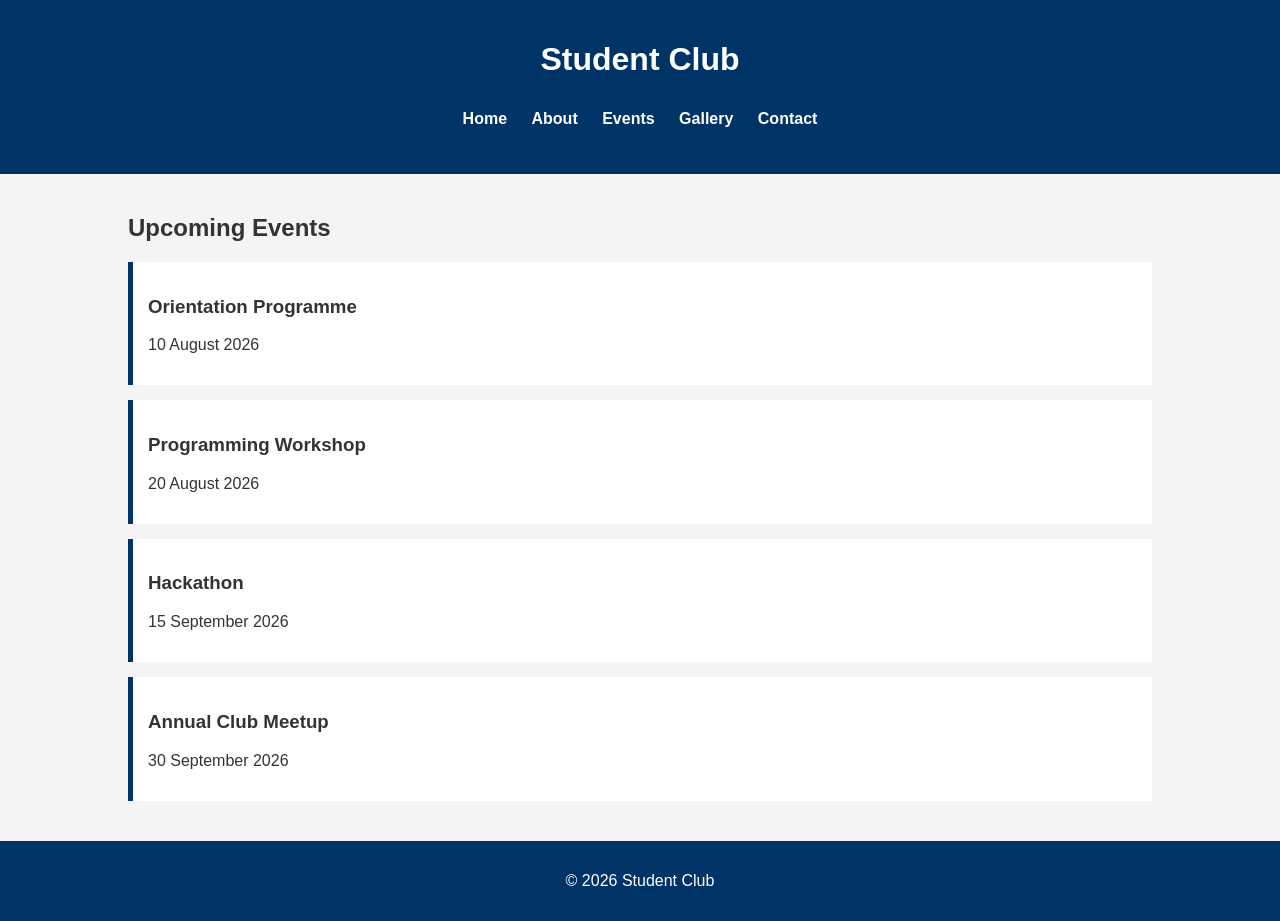
==== events.html @ 7ca0ce87 "Add About page" ====
<!DOCTYPE html>
<html lang="en">
<head>
<meta charset="UTF-8">
<meta name="viewport" content="width=device-width, initial-scale=1.0">
<title>Events</title>
<link rel="stylesheet" href="style.css">
</head>

<body>

<header>

<h1>Student Club</h1>

<nav>
<ul>
<li><a href="index.html">Home</a></li>
<li><a href="about.html">About</a></li>
<li><a href="events.html">Events</a></li>
<li><a href="gallery.html">Gallery</a></li>
<li><a href="contact.html">Contact</a></li>
</ul>
</nav>

</header>

<section class="events">

<h2>Upcoming Events</h2>

<div class="event">
<h3>Orientation Programme</h3>
<p>10 August 2026</p>
</div>

<div class="event">
<h3>Programming Workshop</h3>
<p>20 August 2026</p>
</div>

<div class="event">
<h3>Hackathon</h3>
<p>15 September 2026</p>
</div>

<div class="event">
<h3>Annual Club Meetup</h3>
<p>30 September 2026</p>
</div>

</section>

<footer>

<p>&copy; 2026 Student Club</p>

</footer>

</body>
</html>
---- style.css ----
body{
    margin:0;
    font-family:Arial,Helvetica,sans-serif;
    background:#f4f4f4;
    color:#333;
}

header{
    background:#003366;
    color:white;
    text-align:center;
    padding:20px;
}

nav ul{
    list-style:none;
    padding:0;
}

nav li{
    display:inline-block;
    margin:10px;
}

nav a{
    color:white;
    text-decoration:none;
    font-weight:bold;
}

.hero{
    background:#e8f2ff;
    text-align:center;
    padding:60px 20px;
}

.hero h2{
    color:#003366;
}

.btn{
    display:inline-block;
    margin-top:20px;
    background:#003366;
    color:white;
    padding:12px 25px;
    text-decoration:none;
    border-radius:5px;
}

.about,
.events,
.contact,
.gallery{
    width:80%;
    margin:40px auto;
}

.event{
    background:white;
    padding:15px;
    margin:15px 0;
    border-left:5px solid #003366;
}

.gallery{
    text-align:center;
}

.gallery img{
    width:300px;
    margin:10px;
    border-radius:8px;
    box-shadow:0 0 10px rgba(0,0,0,0.2);
}

footer{
    background:#003366;
    color:white;
    text-align:center;
    padding:15px;
    margin-top:40px;
}
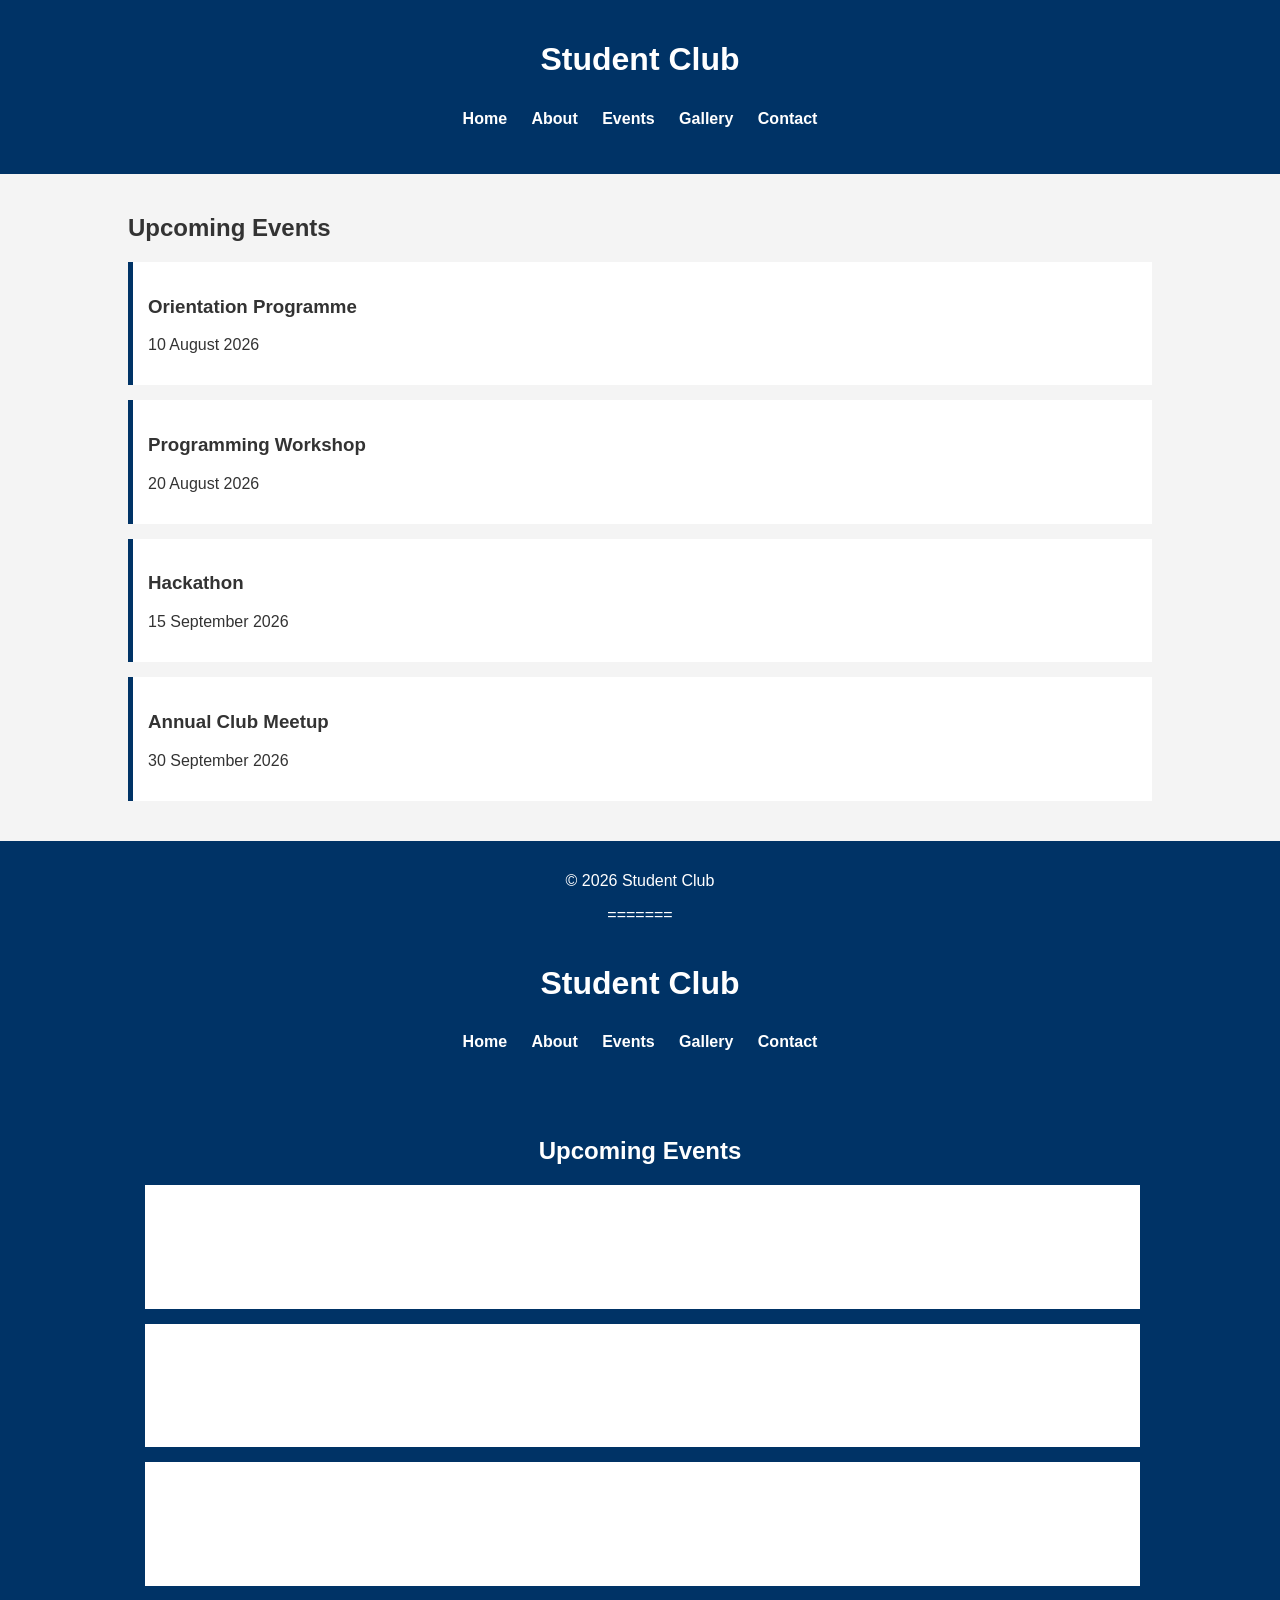
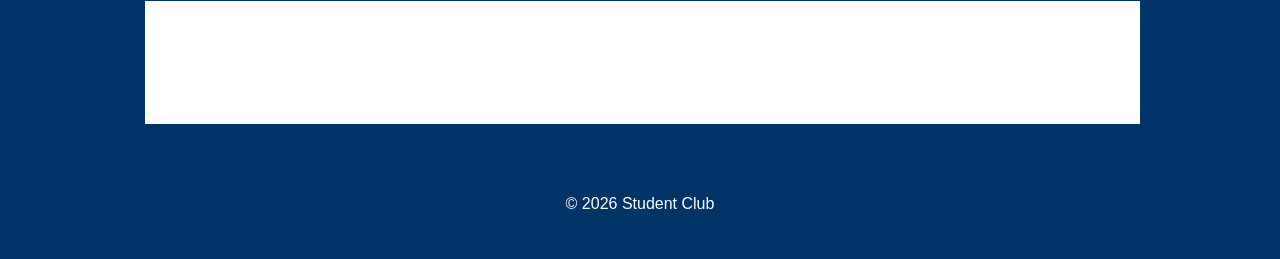
==== commit 7c659f0a: "Add Events page" ====
--- a/events.html
+++ b/events.html
@@ -55,6 +55,54 @@
 
 <p>&copy; 2026 Student Club</p>
 
+=======
+    <meta charset="UTF-8">
+    <meta name="viewport" content="width=device-width, initial-scale=1.0">
+    <title>Events - Student Club</title>
+    <link rel="stylesheet" href="style.css">
+</head>
+<body>
+
+<header>
+    <h1>Student Club</h1>
+
+    <nav>
+        <ul>
+            <li><a href="index.html">Home</a></li>
+            <li><a href="about.html">About</a></li>
+            <li><a href="events.html">Events</a></li>
+            <li><a href="gallery.html">Gallery</a></li>
+            <li><a href="contact.html">Contact</a></li>
+        </ul>
+    </nav>
+</header>
+
+<section class="events">
+    <h2>Upcoming Events</h2>
+
+    <div class="event">
+        <h3>Orientation Programme</h3>
+        <p>10 August 2026</p>
+    </div>
+
+    <div class="event">
+        <h3>Programming Workshop</h3>
+        <p>20 August 2026</p>
+    </div>
+
+    <div class="event">
+        <h3>Hackathon</h3>
+        <p>15 September 2026</p>
+    </div>
+
+    <div class="event">
+        <h3>Annual Club Meetup</h3>
+        <p>30 September 2026</p>
+    </div>
+</section>
+
+<footer>
+    <p>&copy; 2026 Student Club</p>
 </footer>
 
 </body>
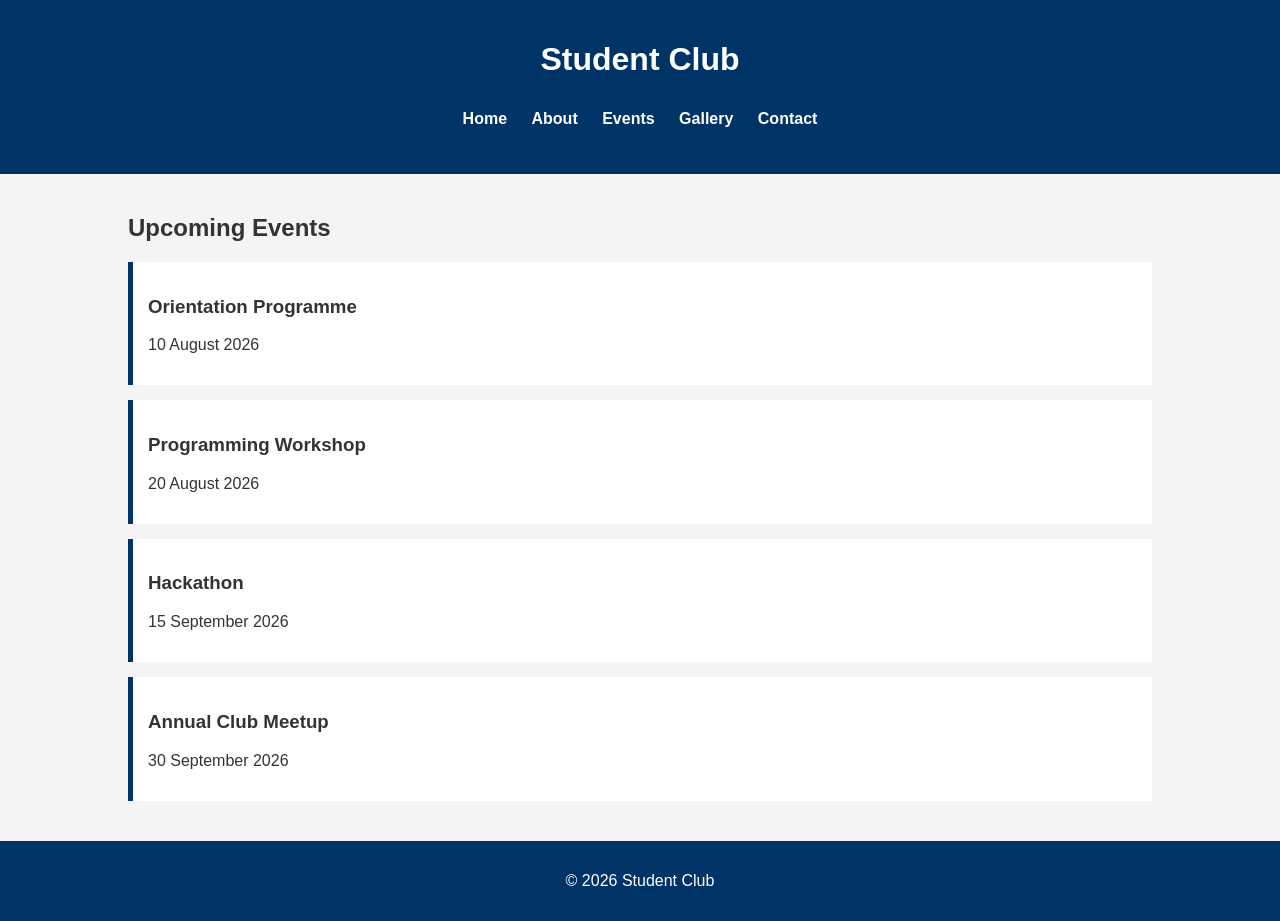
==== commit ca0acbe7: "Merge pull request #4 from rasangiupeksha7-create/main Add Feature Events" ====
--- a/events.html
+++ b/events.html
@@ -55,54 +55,6 @@
 
 <p>&copy; 2026 Student Club</p>
 
-=======
-    <meta charset="UTF-8">
-    <meta name="viewport" content="width=device-width, initial-scale=1.0">
-    <title>Events - Student Club</title>
-    <link rel="stylesheet" href="style.css">
-</head>
-<body>
-
-<header>
-    <h1>Student Club</h1>
-
-    <nav>
-        <ul>
-            <li><a href="index.html">Home</a></li>
-            <li><a href="about.html">About</a></li>
-            <li><a href="events.html">Events</a></li>
-            <li><a href="gallery.html">Gallery</a></li>
-            <li><a href="contact.html">Contact</a></li>
-        </ul>
-    </nav>
-</header>
-
-<section class="events">
-    <h2>Upcoming Events</h2>
-
-    <div class="event">
-        <h3>Orientation Programme</h3>
-        <p>10 August 2026</p>
-    </div>
-
-    <div class="event">
-        <h3>Programming Workshop</h3>
-        <p>20 August 2026</p>
-    </div>
-
-    <div class="event">
-        <h3>Hackathon</h3>
-        <p>15 September 2026</p>
-    </div>
-
-    <div class="event">
-        <h3>Annual Club Meetup</h3>
-        <p>30 September 2026</p>
-    </div>
-</section>
-
-<footer>
-    <p>&copy; 2026 Student Club</p>
 </footer>
 
 </body>
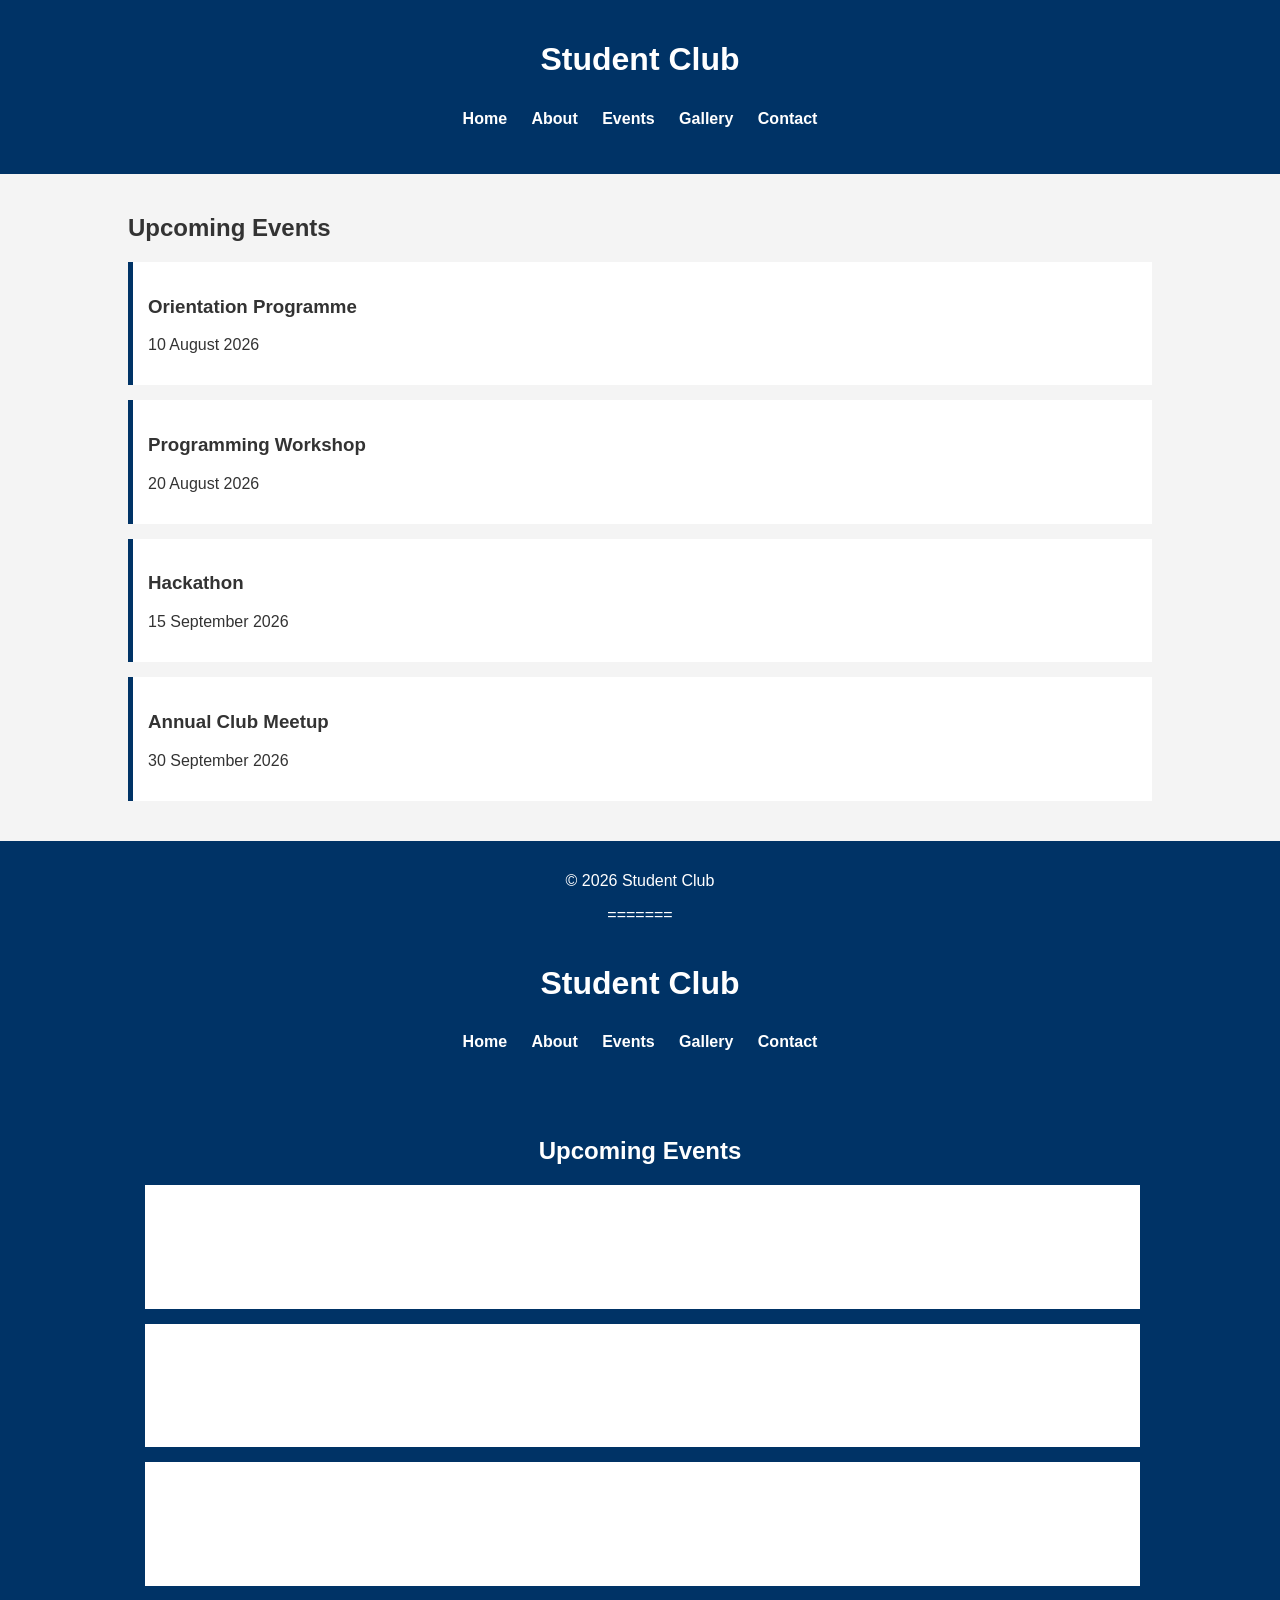
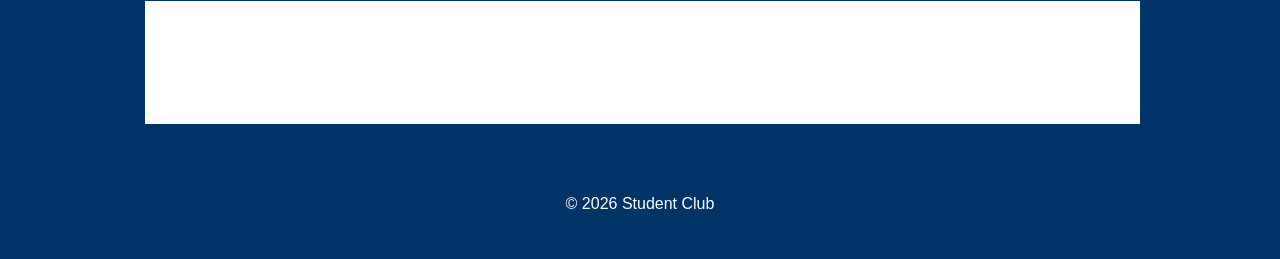
==== commit a10b6aa8: "Merge pull request #5 from rasangiupeksha7-create/feature-events Feature events" ====
--- a/events.html
+++ b/events.html
@@ -55,6 +55,54 @@
 
 <p>&copy; 2026 Student Club</p>
 
+=======
+    <meta charset="UTF-8">
+    <meta name="viewport" content="width=device-width, initial-scale=1.0">
+    <title>Events - Student Club</title>
+    <link rel="stylesheet" href="style.css">
+</head>
+<body>
+
+<header>
+    <h1>Student Club</h1>
+
+    <nav>
+        <ul>
+            <li><a href="index.html">Home</a></li>
+            <li><a href="about.html">About</a></li>
+            <li><a href="events.html">Events</a></li>
+            <li><a href="gallery.html">Gallery</a></li>
+            <li><a href="contact.html">Contact</a></li>
+        </ul>
+    </nav>
+</header>
+
+<section class="events">
+    <h2>Upcoming Events</h2>
+
+    <div class="event">
+        <h3>Orientation Programme</h3>
+        <p>10 August 2026</p>
+    </div>
+
+    <div class="event">
+        <h3>Programming Workshop</h3>
+        <p>20 August 2026</p>
+    </div>
+
+    <div class="event">
+        <h3>Hackathon</h3>
+        <p>15 September 2026</p>
+    </div>
+
+    <div class="event">
+        <h3>Annual Club Meetup</h3>
+        <p>30 September 2026</p>
+    </div>
+</section>
+
+<footer>
+    <p>&copy; 2026 Student Club</p>
 </footer>
 
 </body>
